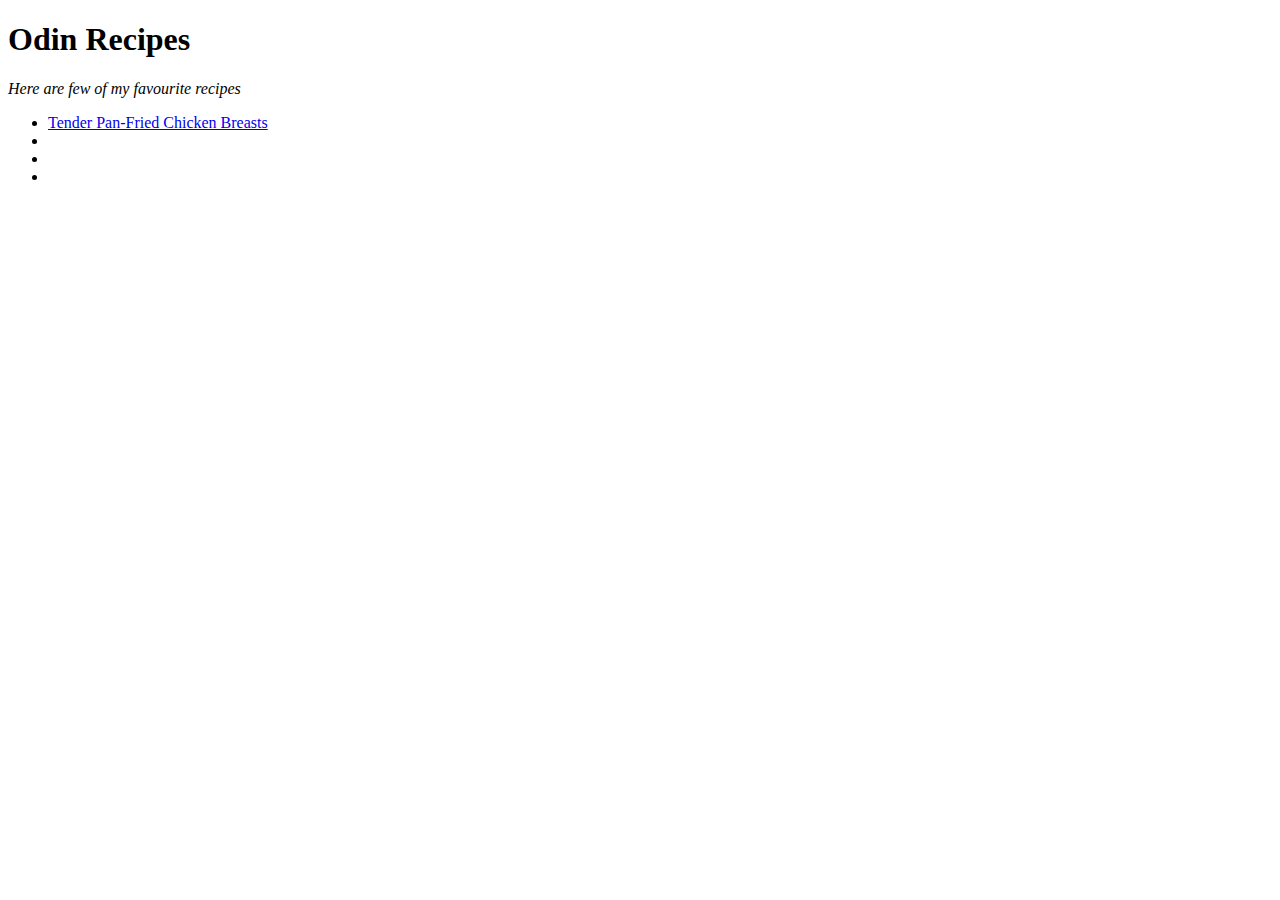
==== index.html @ 49fe7d07 "Created index.html,/fried-chicken-breast.html" ====
<!DOCTYPE html>
<html lang="en">
    <head>
        <meta charset="utf-8">
        <title>Odin  Recipes</title> 
    </head>

    <body>
        <h1>Odin  Recipes</h1>

        <p><i>Here are few of my favourite recipes</i></p>
        <ul>
            <li><a href="/recipes/fried-chicken-breast.html">Tender Pan-Fried Chicken Breasts</a></li>
            <li></li>
            <li></li>
            <li></li>

        </ul>
    </body>
</html>
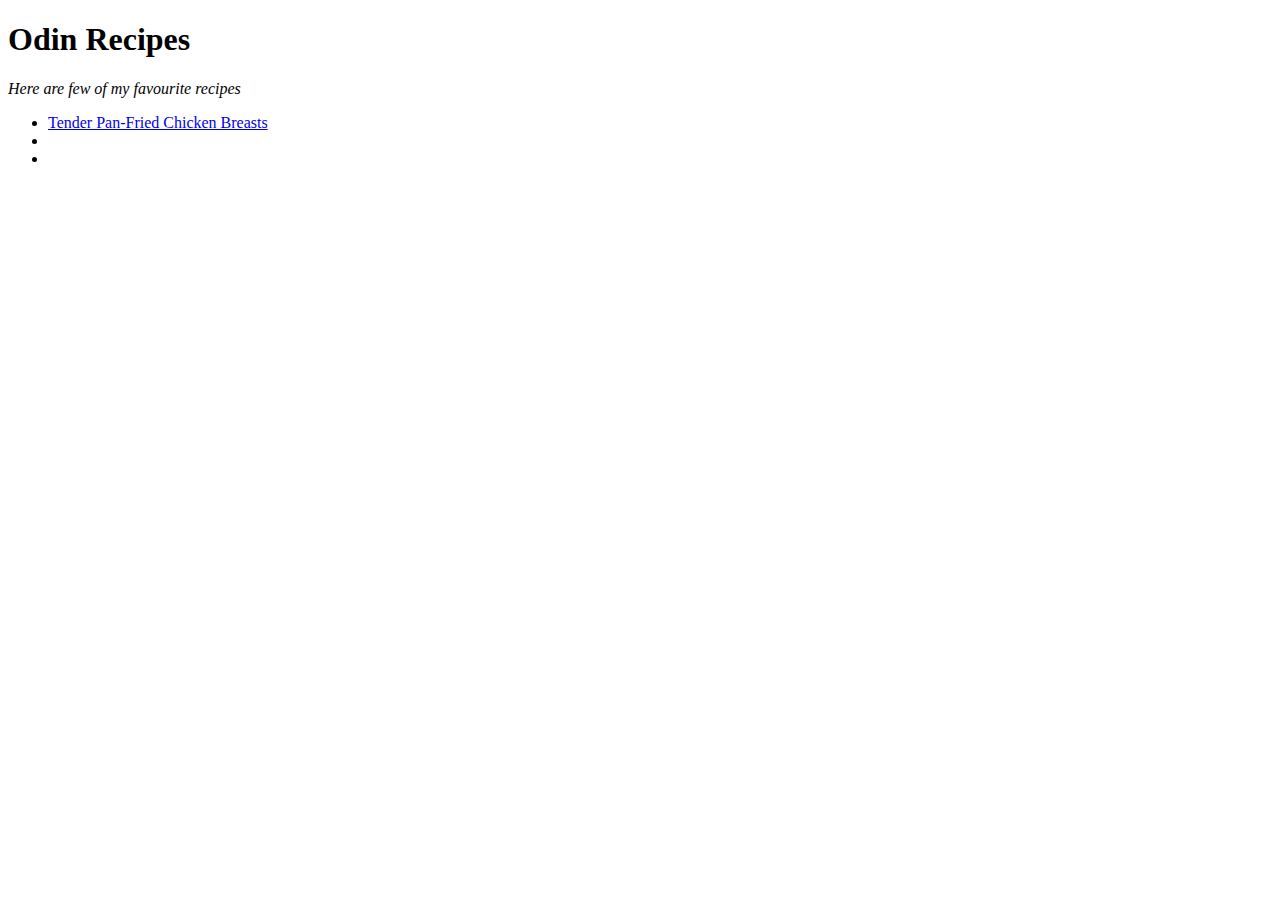
==== commit 1af7d96d: "added images/" ====
--- a/index.html
+++ b/index.html
@@ -13,7 +13,6 @@
             <li><a href="/recipes/fried-chicken-breast.html">Tender Pan-Fried Chicken Breasts</a></li>
             <li></li>
             <li></li>
-            <li></li>
 
         </ul>
     </body>
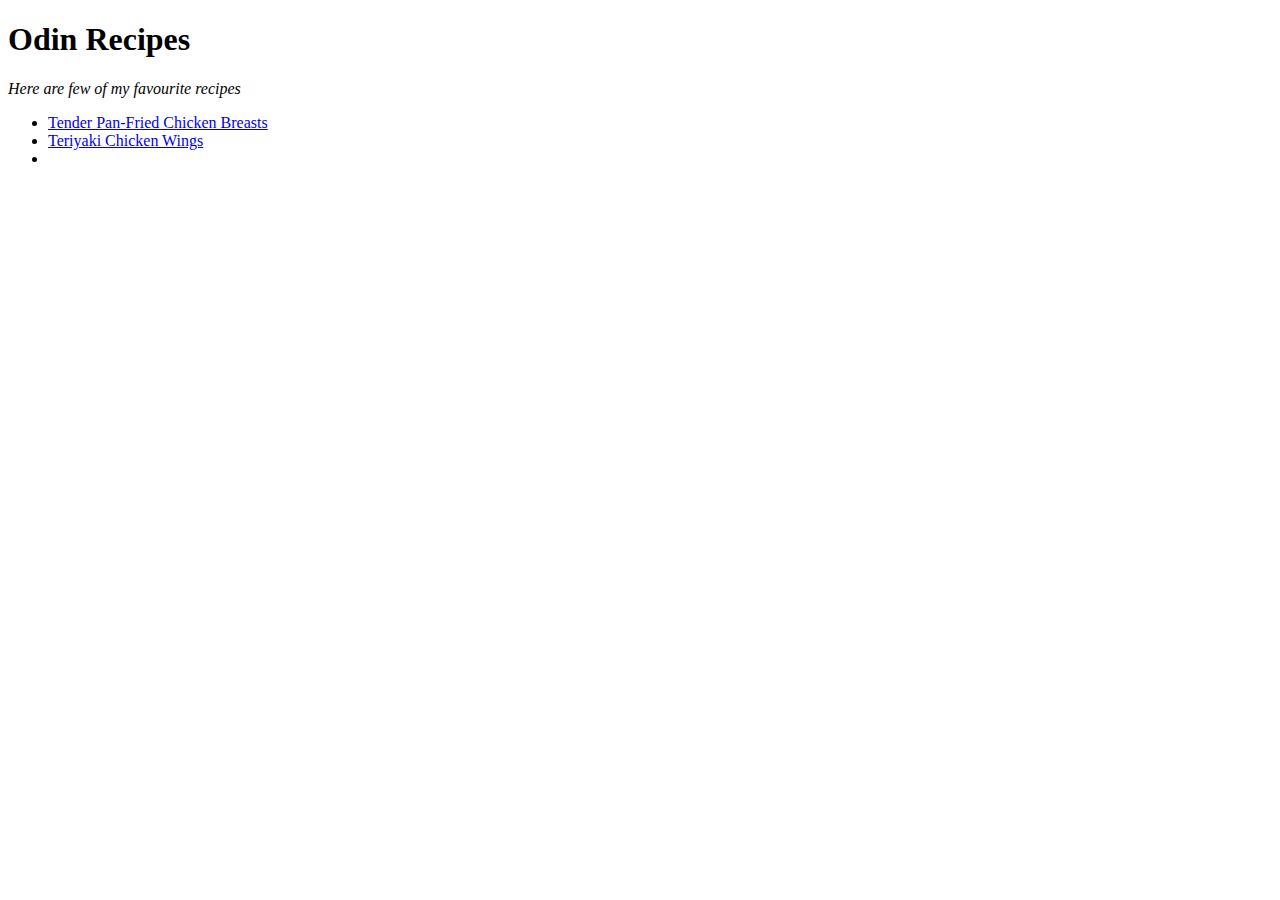
==== commit fbb14fba: "Added new link to wing.html" ====
--- a/index.html
+++ b/index.html
@@ -10,8 +10,8 @@
 
         <p><i>Here are few of my favourite recipes</i></p>
         <ul>
-            <li><a href="/recipes/fried-chicken-breast.html">Tender Pan-Fried Chicken Breasts</a></li>
-            <li></li>
+            <li><a href="./recipes/fried-chicken-breast.html">Tender Pan-Fried Chicken Breasts</a></li>
+            <li><a href="./recipes/wings.html">Teriyaki Chicken Wings</a></li>
             <li></li>
 
         </ul>
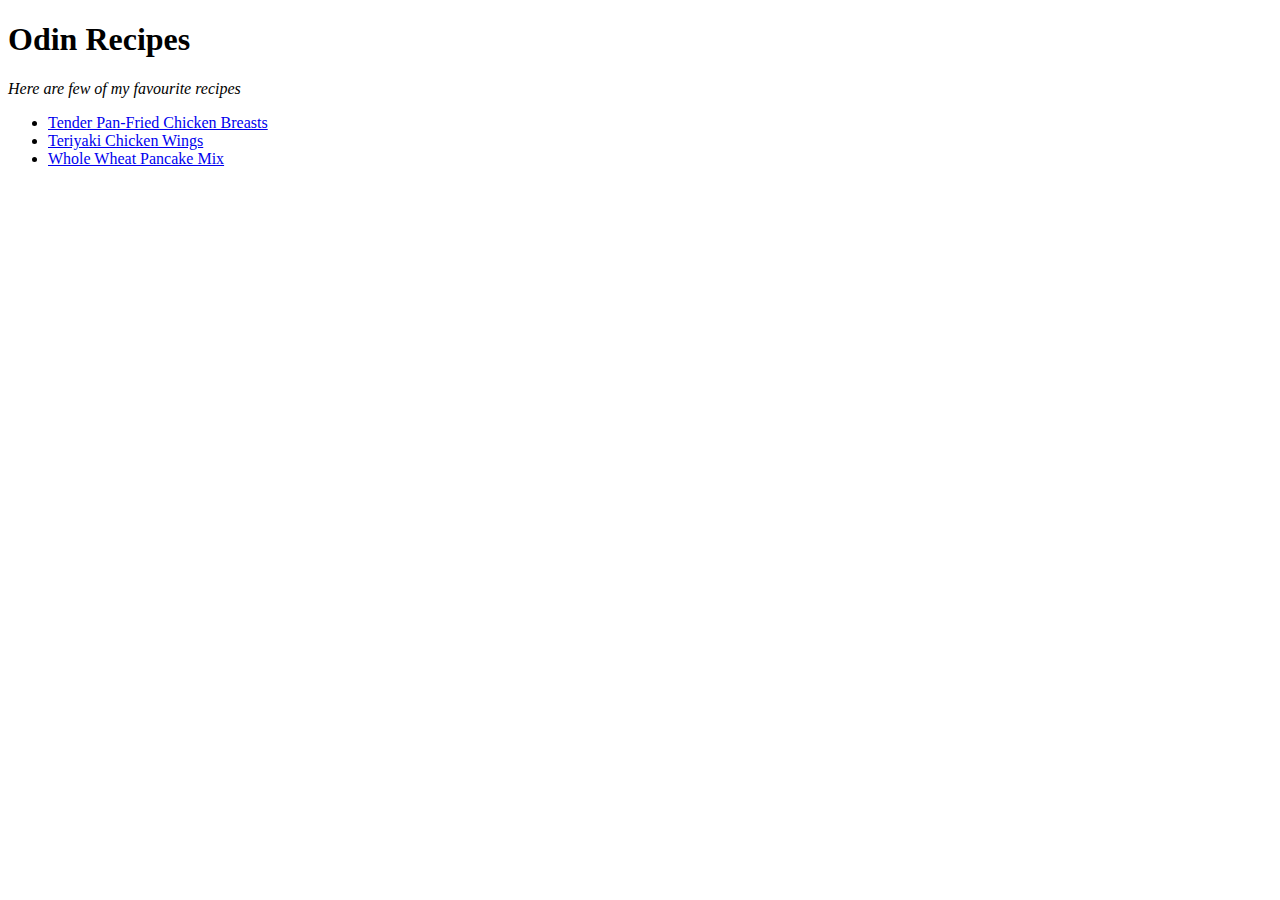
==== commit 446cd80a: "Created pancake.html added title and img" ====
--- a/index.html
+++ b/index.html
@@ -12,7 +12,7 @@
         <ul>
             <li><a href="./recipes/fried-chicken-breast.html">Tender Pan-Fried Chicken Breasts</a></li>
             <li><a href="./recipes/wings.html">Teriyaki Chicken Wings</a></li>
-            <li></li>
+            <li><a href="./recipes/pancake.html">Whole Wheat Pancake Mix</a></li>
 
         </ul>
     </body>
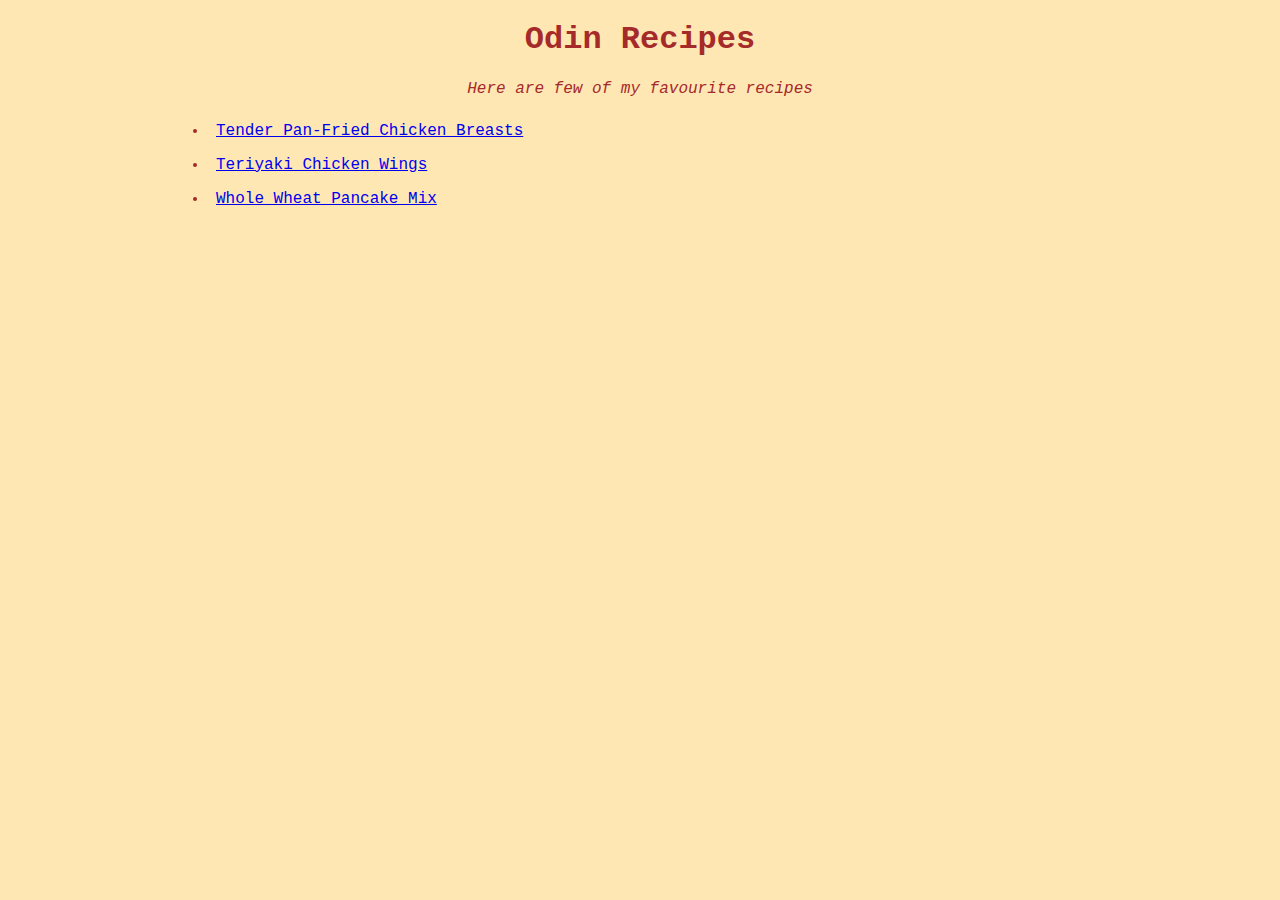
==== commit 065b5f7b: "Used CSS to make li-s more spacious and readable, and center things" ====
--- a/index.html
+++ b/index.html
@@ -3,9 +3,10 @@
     <head>
         <meta charset="utf-8">
         <title>Odin  Recipes</title> 
+        <link href="style.css" rel="stylesheet">
     </head>
 
-    <body>
+    <body id="home">
         <h1>Odin  Recipes</h1>
 
         <p><i>Here are few of my favourite recipes</i></p>
--- a/style.css
+++ b/style.css
@@ -0,0 +1,38 @@
+#home, #fried-chicken, #wings, #pancake {
+    background-color: rgb(255, 231, 180);
+    color: brown;
+    font-family: 'Courier New', Courier, monospace;
+}
+/**{
+    background-color: rgb(255, 231, 180);
+    color: brown;
+    font-family: 'Courier New', Courier, monospace;
+}*/
+.hozzavalok {
+    font-size: 18px;
+    color: white;
+    background-color: rgb(131, 113, 74);
+    /*-webkit-text-stroke: 1px brown; 
+    font-weight: bold;*/
+}
+h1 {
+    text-align: center;
+}
+#home {
+    text-align: center;
+}
+#home ul {
+    height: 54px;
+    width: auto;
+    padding-left: 200px;
+    text-align: left;
+}
+ul li, ol li {
+    padding: 8px ;
+}
+
+/*img {
+    margin-left: auto;
+    margin-right: auto;
+    display: block;
+}*/
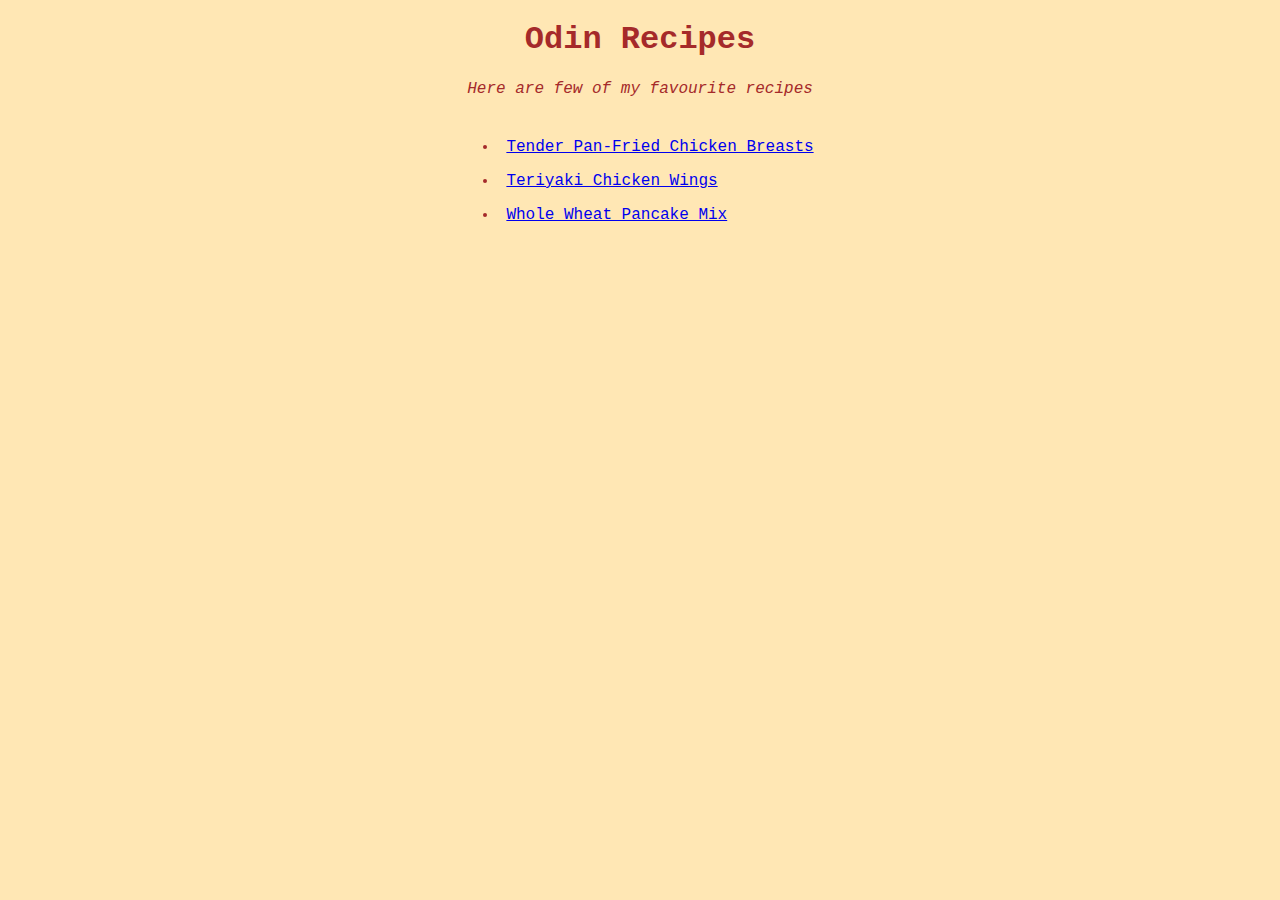
==== commit ffc96ed8: "Centered images and added background color." ====
--- a/index.html
+++ b/index.html
@@ -10,11 +10,12 @@
         <h1>Odin  Recipes</h1>
 
         <p><i>Here are few of my favourite recipes</i></p>
-        <ul>
-            <li><a href="./recipes/fried-chicken-breast.html">Tender Pan-Fried Chicken Breasts</a></li>
-            <li><a href="./recipes/wings.html">Teriyaki Chicken Wings</a></li>
-            <li><a href="./recipes/pancake.html">Whole Wheat Pancake Mix</a></li>
-
-        </ul>
+        <div class="links">
+            <ul>
+                <li><a href="./recipes/fried-chicken-breast.html">Tender Pan-Fried Chicken Breasts</a></li>
+                <li><a href="./recipes/wings.html">Teriyaki Chicken Wings</a></li>
+                <li><a href="./recipes/pancake.html">Whole Wheat Pancake Mix</a></li>     
+            </ul>
+        </div>
     </body>
 </html>--- a/style.css
+++ b/style.css
@@ -21,18 +21,33 @@
 #home {
     text-align: center;
 }
-#home ul {
-    height: 54px;
-    width: auto;
-    padding-left: 200px;
+.links{
+    text-align: center;
+}
+
+.kep{
+    text-align: center;
+    background-color: rgb(131, 113, 74);
+}
+#pancake .kep img{
+    height: 338px;
+    width: 450px;
+    object-fit: cover;
+}
+#home ul{
     text-align: left;
+    display: inline-block;
 }
 ul li, ol li {
     padding: 8px ;
 }
 
-/*img {
+img {
     margin-left: auto;
     margin-right: auto;
     display: block;
-}*/
+
+   /* height: 338px;
+    width: 450px;
+    object-fit: cover; ---if all imges sized like pancake img*/
+}
